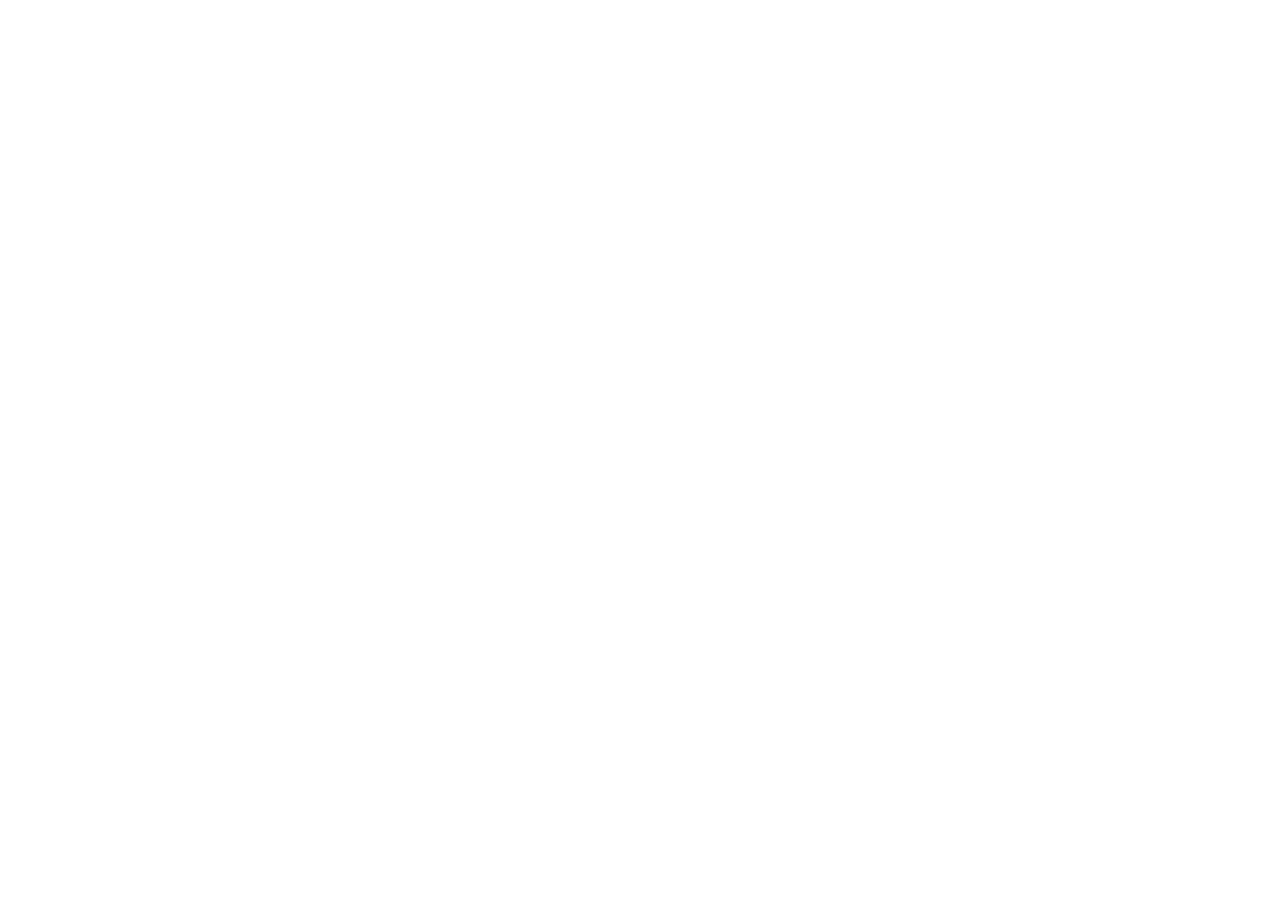
==== landing-page/index.html @ ff3d7999 "Add files and basic file structure" ====
<!DOCTYPE html>
<html lang="en">
<head>
    <meta charset="UTF-8">
    <meta http-equiv="X-UA-Compatible" content="IE=edge">
    <meta name="viewport" content="width=device-width, initial-scale=1.0">
    <title>Landing Page</title>
    <link rel="stylesheet" href="style.css">
</head>
<body>
    
</body>
</html>
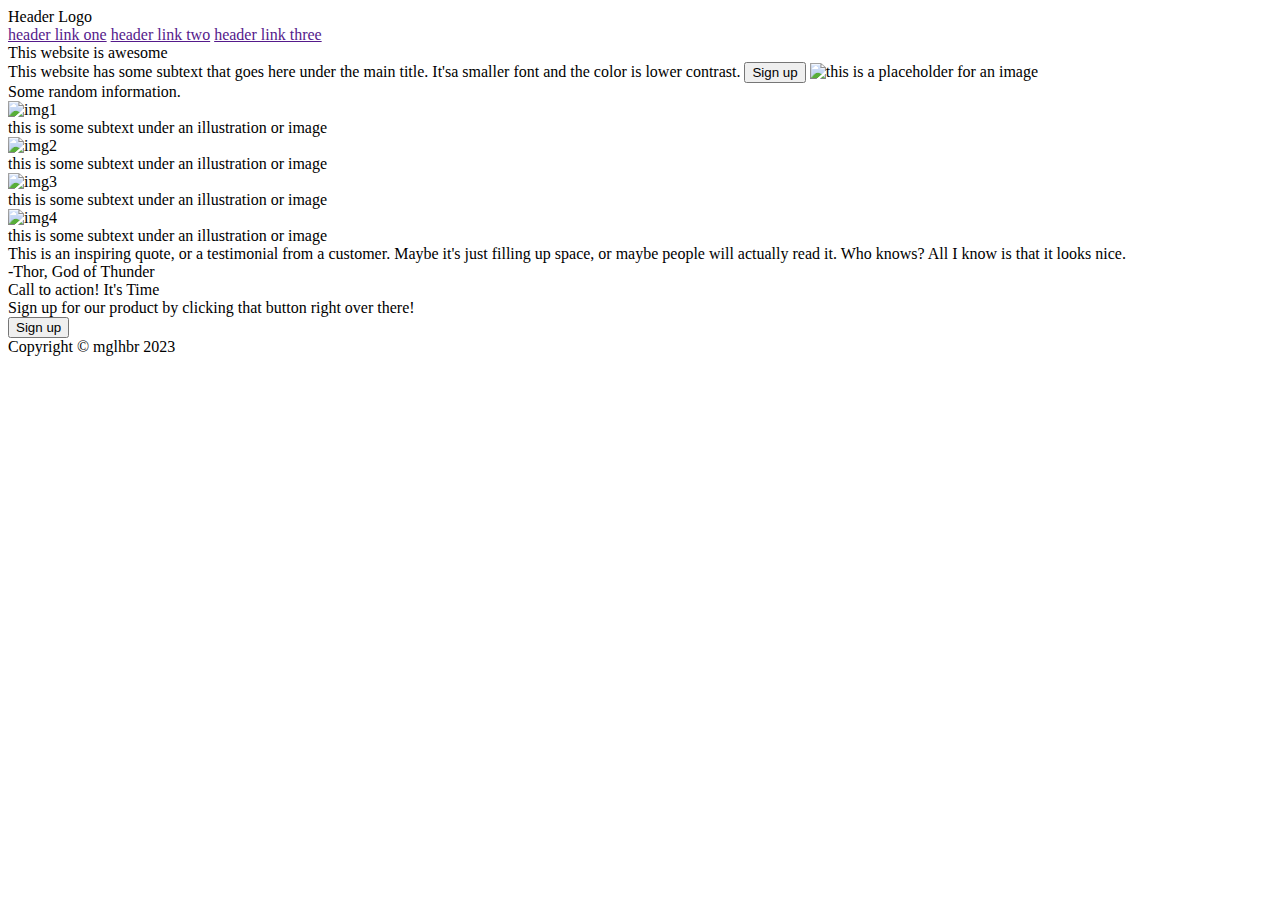
==== commit 16031d24: "Create basic html structure with all elements" ====
--- a/landing-page/index.html
+++ b/landing-page/index.html
@@ -5,9 +5,64 @@
     <meta http-equiv="X-UA-Compatible" content="IE=edge">
     <meta name="viewport" content="width=device-width, initial-scale=1.0">
     <title>Landing Page</title>
+
     <link rel="stylesheet" href="style.css">
 </head>
 <body>
-    
+    <div class="header">
+        <div>Header Logo</div>
+        <a href="">header link one</a>
+        <a href="">header link two</a>
+        <a href="">header link three</a>
+    </div>
+
+    <div class="c1">
+        <div>This website is awesome</div>
+        <div>
+            This website has some subtext that goes here under the main title. 
+            It'sa smaller font and the color is lower contrast.
+            <button>Sign up</button>
+
+            <img src="" alt="this is a placeholder for an image">
+        </div>
+    </div>
+
+    <div class="c2">
+        <div>Some random information.</div>
+
+        <img src="" alt="img1">
+        <div>this is some subtext under an illustration or image</div>
+
+        <img src="" alt="img2">
+        <div>this is some subtext under an illustration or image</div>
+
+        <img src="" alt="img3">
+        <div>this is some subtext under an illustration or image</div>
+
+        <img src="" alt="img4">
+        <div>this is some subtext under an illustration or image</div>
+    </div>
+
+    <div class="c3">
+        <div>
+            This is an inspiring quote, or a testimonial from a customer.
+            Maybe it's just filling up space, or maybe people will actually read it.
+            Who knows?
+            All I know is that it looks nice.
+        </div>
+        <div>-Thor, God of Thunder</div>
+    </div>
+
+    <div class="c4">
+        <div class="cblue">
+            <div>Call to action! It's Time</div>
+            <div>Sign up for our product by clicking that button right over there!</div>
+
+            <button>Sign up</button>
+        </div>
+    </div>
+
+    <div class="footer">Copyright © mglhbr 2023</div>
+
 </body>
 </html>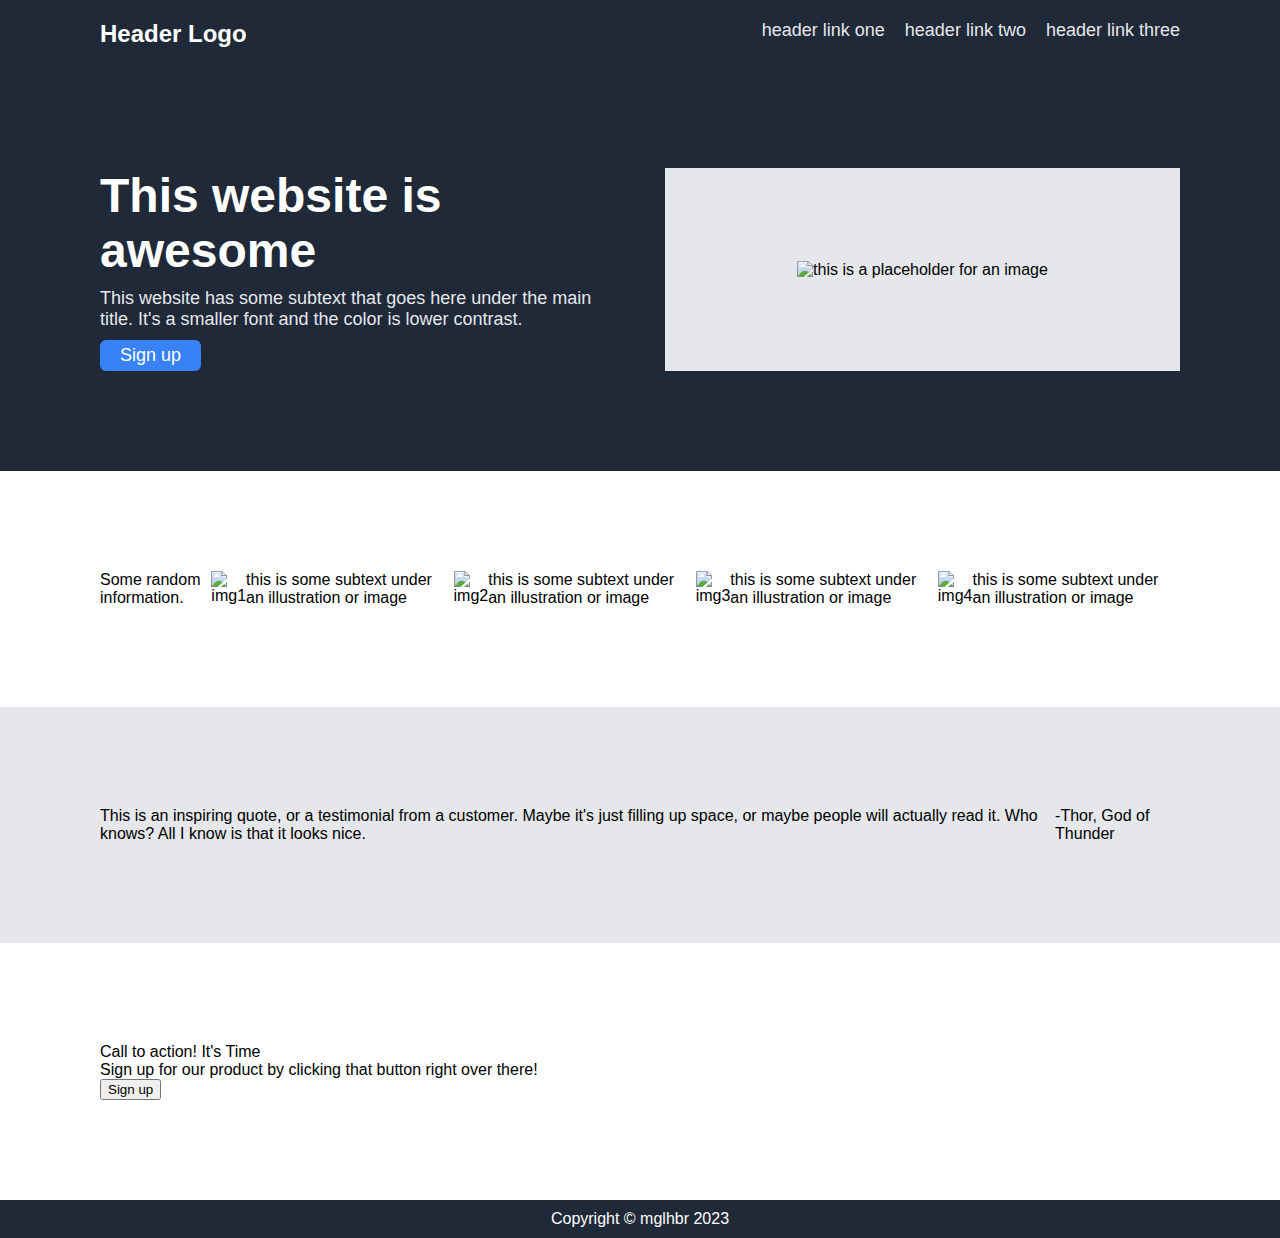
==== commit d87481fa: "Add basic css structure and header plus section1" ====
--- a/landing-page/index.html
+++ b/landing-page/index.html
@@ -10,21 +10,25 @@
 </head>
 <body>
     <div class="header">
-        <div>Header Logo</div>
-        <a href="">header link one</a>
-        <a href="">header link two</a>
-        <a href="">header link three</a>
+        <div class="logo">Header Logo</div>
+
+        <div class="links">
+            <a href="">header link one</a>
+            <a href="">header link two</a>
+            <a href="">header link three</a>
+        </div>
     </div>
 
     <div class="c1">
-        <div>This website is awesome</div>
-        <div>
-            This website has some subtext that goes here under the main title. 
-            It'sa smaller font and the color is lower contrast.
-            <button>Sign up</button>
+        <div class="left">
+            <div class="main">This website is awesome</div>
+            <div class="scnd">This website has some subtext that goes here under the main title. 
+            It's a smaller font and the color is lower contrast.</div>
+            <div><button class="btn1">Sign up</button></div>
+        </div>
 
-            <img src="" alt="this is a placeholder for an image">
-        </div>
+        <div class="img1"><img src="" alt="this is a placeholder for an image"></div>
+
     </div>
 
     <div class="c2">
@@ -62,7 +66,9 @@
         </div>
     </div>
 
-    <div class="footer">Copyright © mglhbr 2023</div>
+    <div class="footer">
+        <div class="copyright">Copyright © mglhbr 2023</div>
+    </div>
 
 </body>
 </html>--- a/landing-page/style.css
+++ b/landing-page/style.css
@@ -0,0 +1,114 @@
+body {
+    font-family: Roboto, Oxygen, Ubuntu, Cantarell, 'Open Sans', 'Helvetica Neue', sans-serif;
+    margin: 0;
+    min-height: 100vh;
+    display: flex;
+    flex-direction: column;
+  }
+
+  /*header styles*/
+  .header {
+    background-color: #1F2937;
+    display: flex;
+    padding: 20px;
+    padding-left: 100px;
+    padding-right: 100px;
+    justify-content: space-between;
+  }
+
+  .links {
+    display: flex;
+    gap: 20px;
+  }
+
+  .logo {
+    color: white;
+    font-size: 24px;
+    font-weight: bold;
+  }
+
+  a {
+    /*Remove the anchor styling*/
+    text-decoration: none;
+    color: #E5E7EB;
+    font-size: 18px;
+  }
+
+  /*container 1 styles*/
+  .c1 {
+    background-color: #1F2937;
+    display: flex;
+    padding: 100px;
+    gap: 50px;
+  }
+
+  .left {
+    flex: 1;
+    display: flex;
+    flex-direction: column;
+    gap: 10px;
+  }
+
+  .main {
+    font-size: 48px;
+    font-weight: bolder;
+    color: white;
+  }
+
+  .scnd {
+    font-size: 18px;
+    color: #E5E7EB;
+  }
+
+  .btn1 {
+    background-color: #3882f6;
+    color: white;
+    border: 0;
+    font-size: 18px;
+    padding: 5px;
+    padding-left: 20px;
+    padding-right: 20px;
+    border-radius: 6px;
+  }
+
+  .img1 {
+    flex: 1;
+    background-color: #E5E7EB;
+    display: flex;
+    justify-content: center;
+    align-items: center;
+  }
+  /*container 2 styles*/
+  .c2 {
+    display: flex;
+    padding: 100px;
+  }
+  
+  /*container 3 styles*/
+  .c3 {
+    background-color: #E5E7EB;
+    display: flex;
+    padding: 100px;
+  }
+
+  /*container 4 styles*/
+  .c4 {
+    display: flex;
+    padding: 100px;
+  }
+
+  /*footer styles*/
+  .footer {
+    background-color: #1F2937;
+    display: flex;
+    padding: 10px;
+    padding-left: 100px;
+    padding-right: 100px;
+    justify-content: center;
+    align-items: center;
+  }
+  
+  .copyright {
+    color: white;
+  }
+
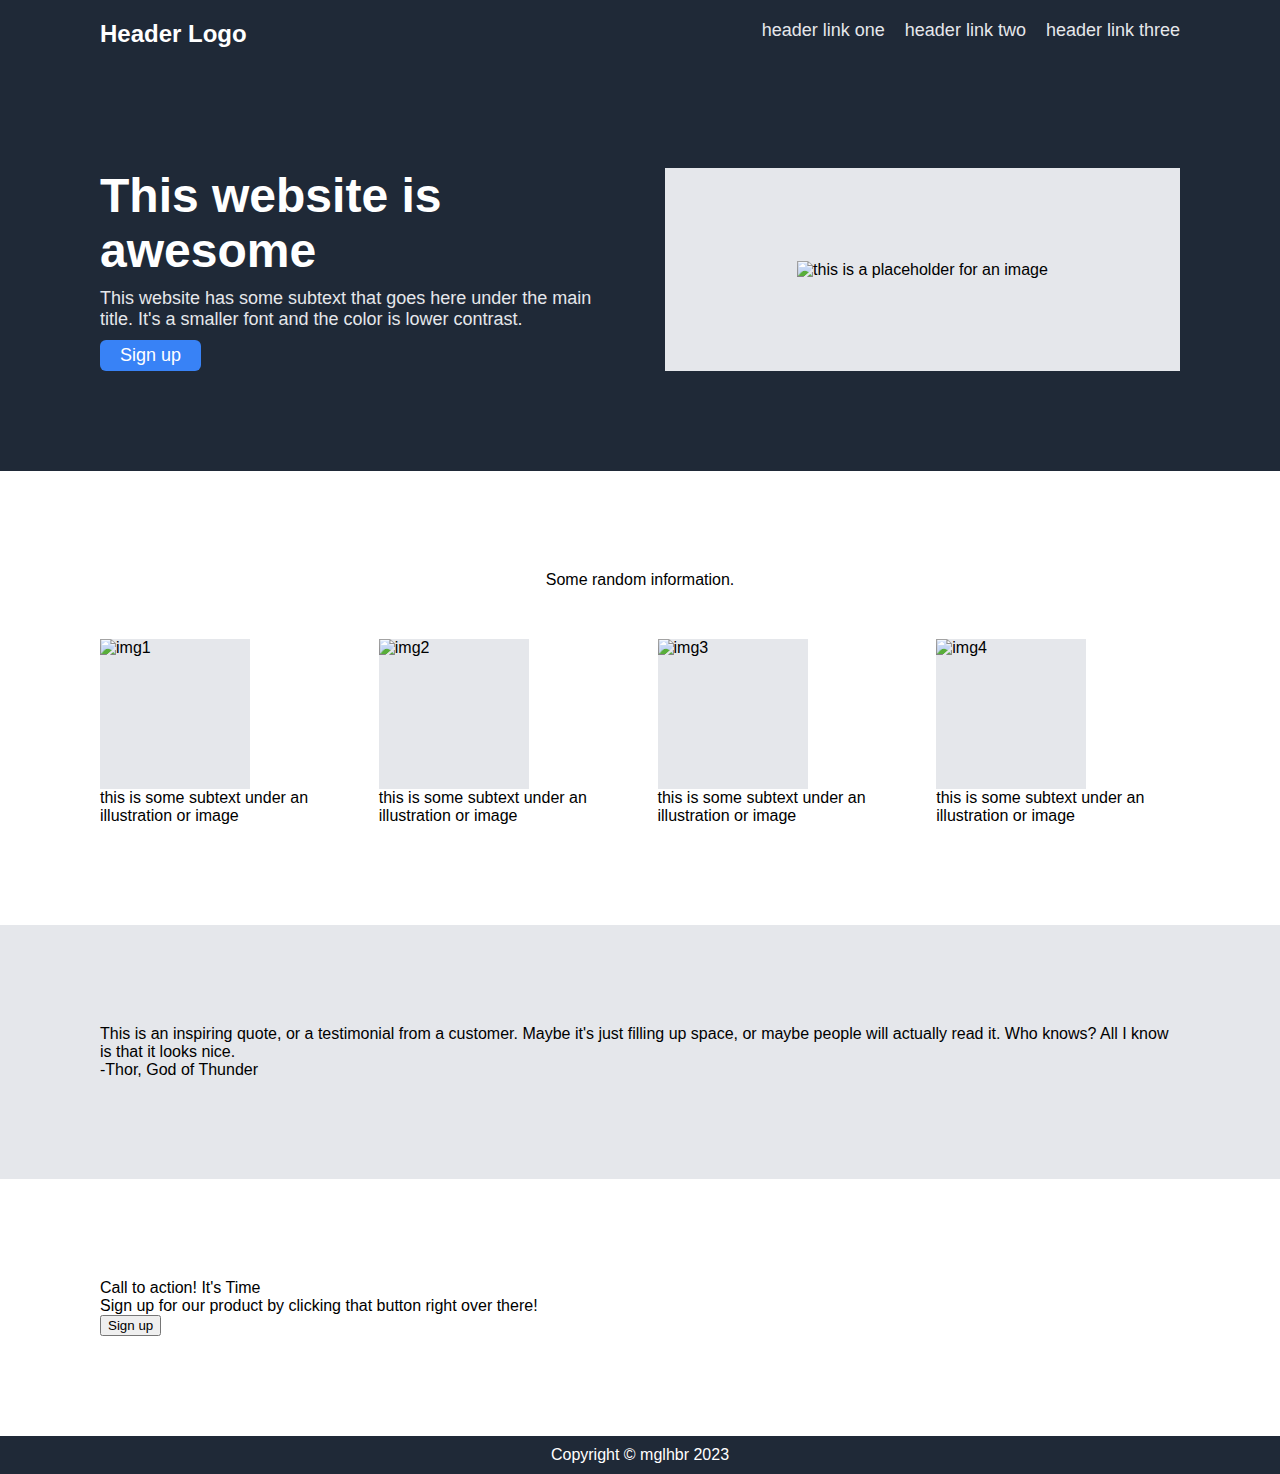
==== commit 0bc9fce3: "Add css styling for section 2" ====
--- a/landing-page/index.html
+++ b/landing-page/index.html
@@ -34,17 +34,28 @@
     <div class="c2">
         <div>Some random information.</div>
 
-        <img src="" alt="img1">
-        <div>this is some subtext under an illustration or image</div>
+        <div class="items">
+            <div>
+                <div class="imgs"><img src="" alt="img1"></div>
+                <div class="st">this is some subtext under an illustration or image</div>
+            </div>
 
-        <img src="" alt="img2">
-        <div>this is some subtext under an illustration or image</div>
+            <div>
+                <div class="imgs"><img src="" alt="img2"></div>
+                <div class="st">this is some subtext under an illustration or image</div>
+            </div>
 
-        <img src="" alt="img3">
-        <div>this is some subtext under an illustration or image</div>
+            <div>
+                <div class="imgs"><img src="" alt="img3"></div>
+                <div class="st">this is some subtext under an illustration or image</div>
+            </div>
 
-        <img src="" alt="img4">
-        <div>this is some subtext under an illustration or image</div>
+            <div>
+                <div class="imgs"><img src="" alt="img4"></div>
+                <div class="st">this is some subtext under an illustration or image</div>
+            </div>
+        </div>
+
     </div>
 
     <div class="c3">
--- a/landing-page/style.css
+++ b/landing-page/style.css
@@ -82,6 +82,25 @@
   .c2 {
     display: flex;
     padding: 100px;
+    flex-direction: column;
+    align-items: center;
+    gap: 50px;
+  }
+
+  .items {
+    display: flex;
+    gap: 35px;
+    align-items: center;
+  }
+
+  .imgs {
+    height: 150px;
+    width: 150px;
+    background-color: #E5E7EB;
+  }
+
+  .st {
+
   }
   
   /*container 3 styles*/
@@ -89,6 +108,7 @@
     background-color: #E5E7EB;
     display: flex;
     padding: 100px;
+    flex-direction: column;
   }
 
   /*container 4 styles*/
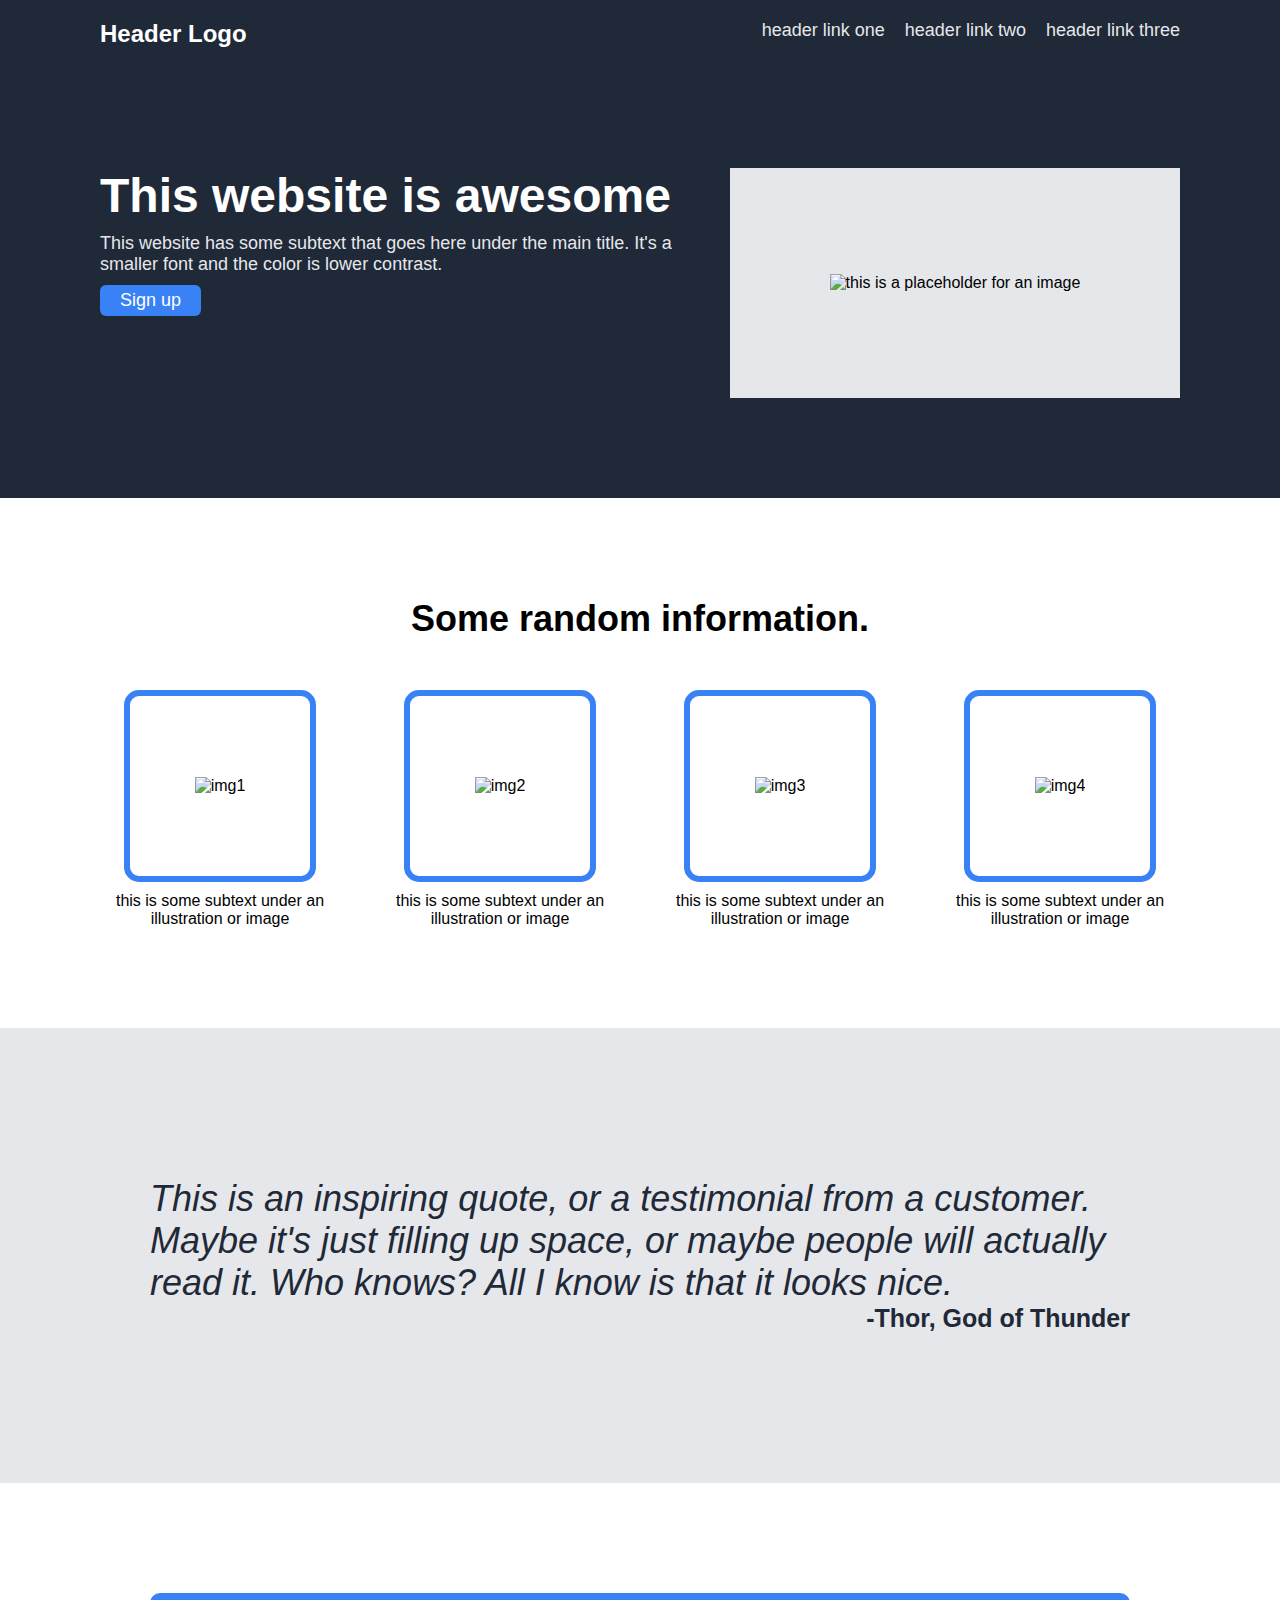
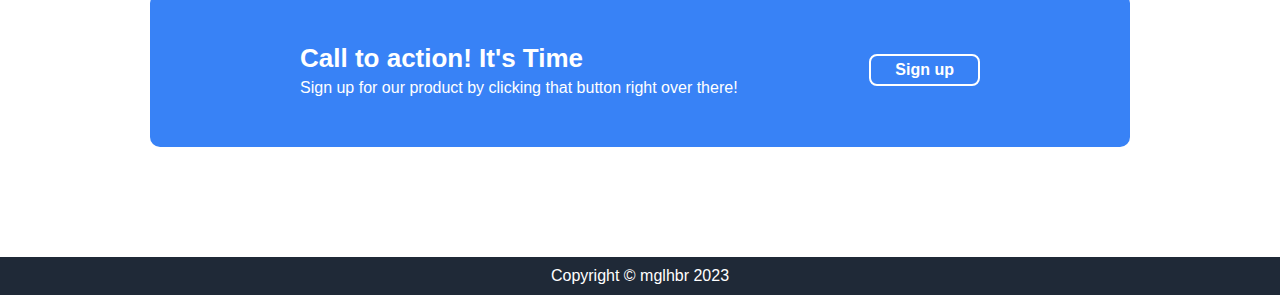
==== commit cd0276fb: "Add css to remaining sections" ====
--- a/landing-page/index.html
+++ b/landing-page/index.html
@@ -32,25 +32,25 @@
     </div>
 
     <div class="c2">
-        <div>Some random information.</div>
+        <div class="info">Some random information.</div>
 
         <div class="items">
-            <div>
+            <div class="item">
                 <div class="imgs"><img src="" alt="img1"></div>
                 <div class="st">this is some subtext under an illustration or image</div>
             </div>
 
-            <div>
+            <div class="item">
                 <div class="imgs"><img src="" alt="img2"></div>
                 <div class="st">this is some subtext under an illustration or image</div>
             </div>
 
-            <div>
+            <div class="item">
                 <div class="imgs"><img src="" alt="img3"></div>
                 <div class="st">this is some subtext under an illustration or image</div>
             </div>
 
-            <div>
+            <div class="item">
                 <div class="imgs"><img src="" alt="img4"></div>
                 <div class="st">this is some subtext under an illustration or image</div>
             </div>
@@ -59,21 +59,23 @@
     </div>
 
     <div class="c3">
-        <div>
-            This is an inspiring quote, or a testimonial from a customer.
+        <div class="qt">
+            <em>This is an inspiring quote, or a testimonial from a customer.
             Maybe it's just filling up space, or maybe people will actually read it.
             Who knows?
-            All I know is that it looks nice.
+            All I know is that it looks nice.</em>
         </div>
-        <div>-Thor, God of Thunder</div>
+        <div class="quote">-Thor, God of Thunder</div>
     </div>
 
     <div class="c4">
         <div class="cblue">
-            <div>Call to action! It's Time</div>
-            <div>Sign up for our product by clicking that button right over there!</div>
+            <div class="left2">
+                <div class="action">Call to action! It's Time</div>
+                <div class="signup">Sign up for our product by clicking that button right over there!</div>
+            </div>
 
-            <button>Sign up</button>
+            <div class="center"><button class="btn2">Sign up</button></div>
         </div>
     </div>
 
--- a/landing-page/style.css
+++ b/landing-page/style.css
@@ -72,7 +72,8 @@
   }
 
   .img1 {
-    flex: 1;
+    height: 230px;
+    width: 450px;
     background-color: #E5E7EB;
     display: flex;
     justify-content: center;
@@ -87,34 +88,117 @@
     gap: 50px;
   }
 
+  .info {
+    font-size: 36px;
+    font-weight: bolder;
+    color: black;
+  }
+
   .items {
     display: flex;
-    gap: 35px;
-    align-items: center;
+    gap: 40px;
+  }
+
+  .item {
+    display: flex;
+    flex-direction: column;
+    align-items: center;
+    gap: 10px;
   }
 
   .imgs {
-    height: 150px;
-    width: 150px;
-    background-color: #E5E7EB;
+    height: 180px;
+    width: 180px;
+    border-style: solid;
+    border-width: 6px;
+    border-color: #3882f6;
+    border-radius: 15px;
+
+    display: flex;
+    justify-content: center;
+    align-items: center;
   }
 
   .st {
-
+    text-align: center;
   }
   
   /*container 3 styles*/
   .c3 {
     background-color: #E5E7EB;
     display: flex;
-    padding: 100px;
-    flex-direction: column;
+    padding: 150px;
+    flex-direction: column;
+  }
+
+  .qt {
+    font-size: 36px;
+    font-weight: 100;
+    color: #1F2937;
+  }
+
+  .quote {
+    font-size: 25px;
+    font-weight: bolder;
+    color: #1F2937;
+    text-align: end;
   }
 
   /*container 4 styles*/
   .c4 {
     display: flex;
-    padding: 100px;
+    padding: 60px;
+    padding-left: 100px;
+    padding-right: 100px;
+  }
+
+  .cblue {
+    flex: 1;
+    background-color: #3882f6;
+    padding: 50px;
+    padding-left: 150px;
+    padding-right: 150px;
+    display: flex;
+    border-radius: 10px;
+    margin: 50px;
+    gap: 50px;
+  }
+
+  .left2 {
+    flex: 1;
+    display: flex;
+    flex-direction: column;
+    gap: 5px;
+  }
+
+  .action {
+    color: white;
+    font-size: 26px;
+    font-weight: bolder;
+  }
+
+  .signup {
+    color: white;
+  }
+
+  .center {
+    display: flex;
+    align-items: center;
+  }
+
+  .btn2 {
+    background-color: #3882f6;
+    color: white;
+    font-weight: bold;
+    font-size: 16px;
+
+    padding: 5px;
+    padding-left: 24px;
+    padding-right: 24px;
+    border-style: solid;
+    border-radius: 8px;
+    border-width: 2px;
+    border-color: white;
   }
 
   /*footer styles*/
